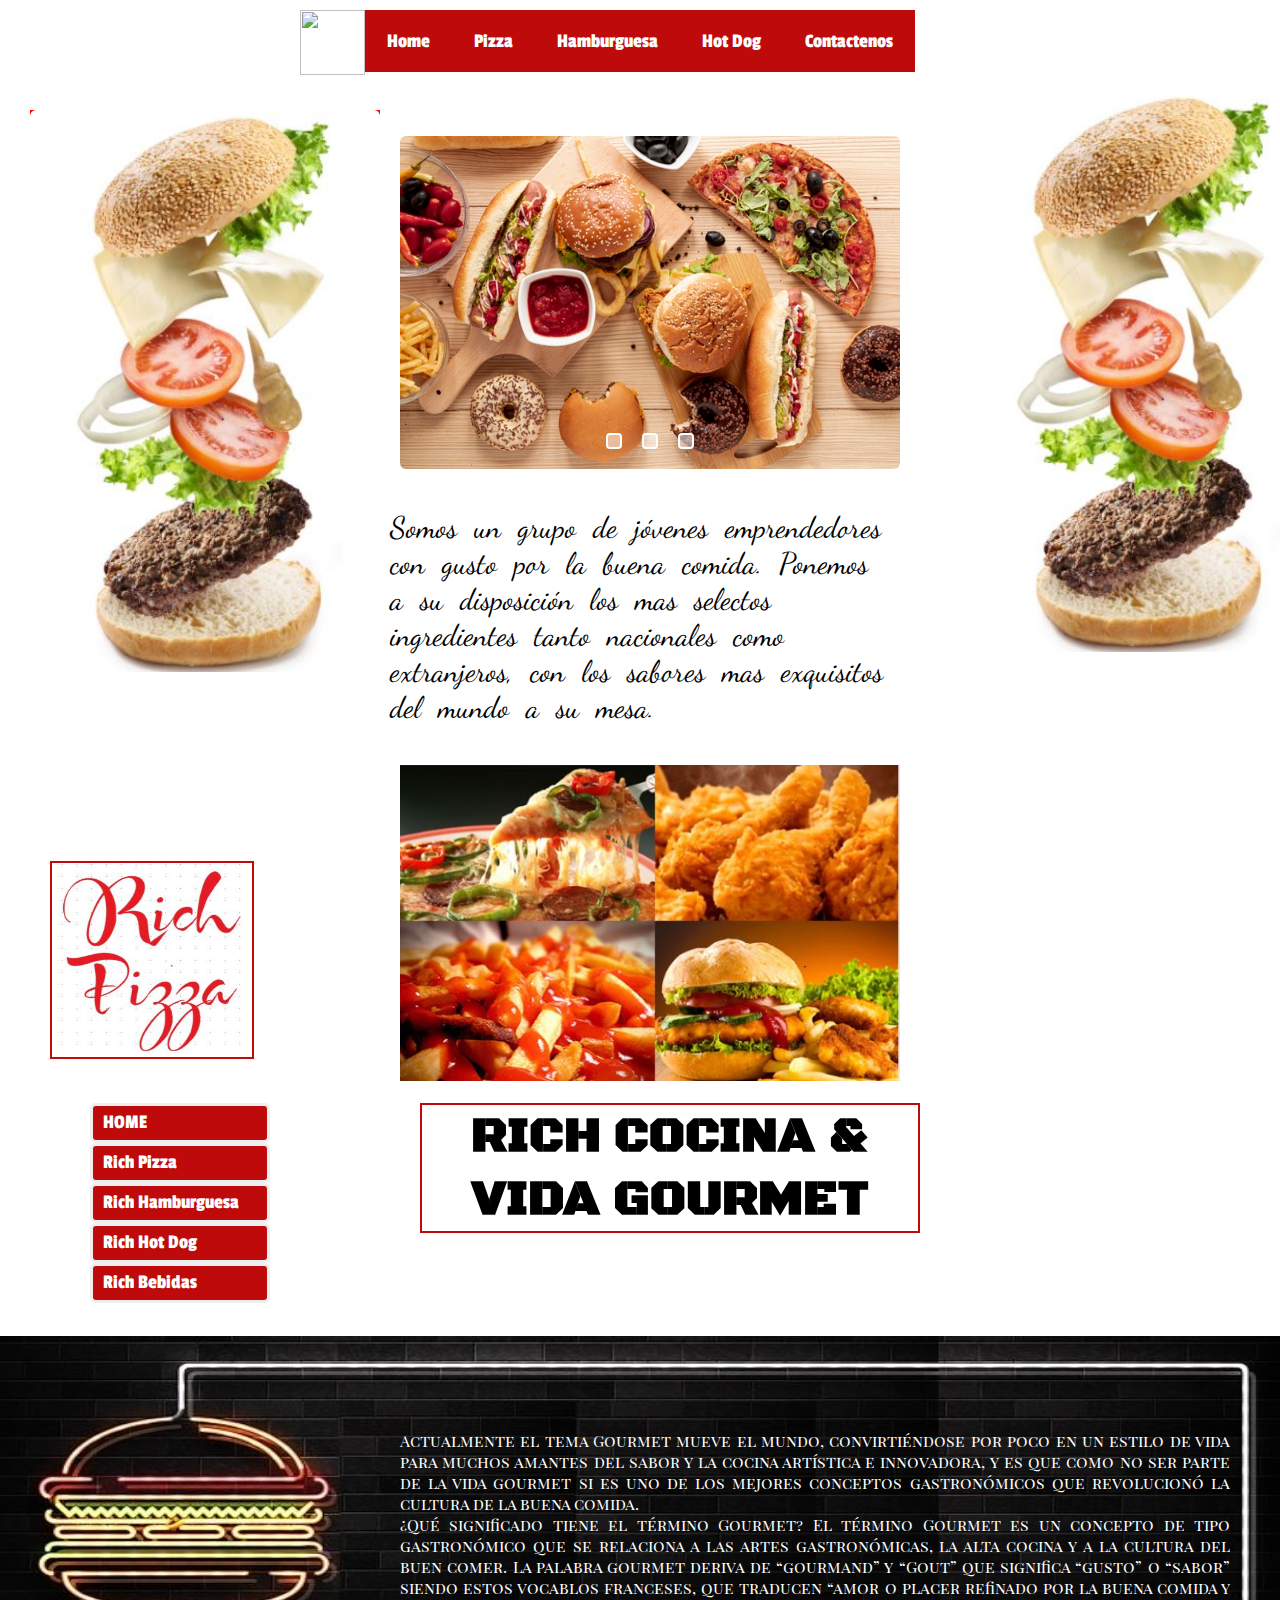
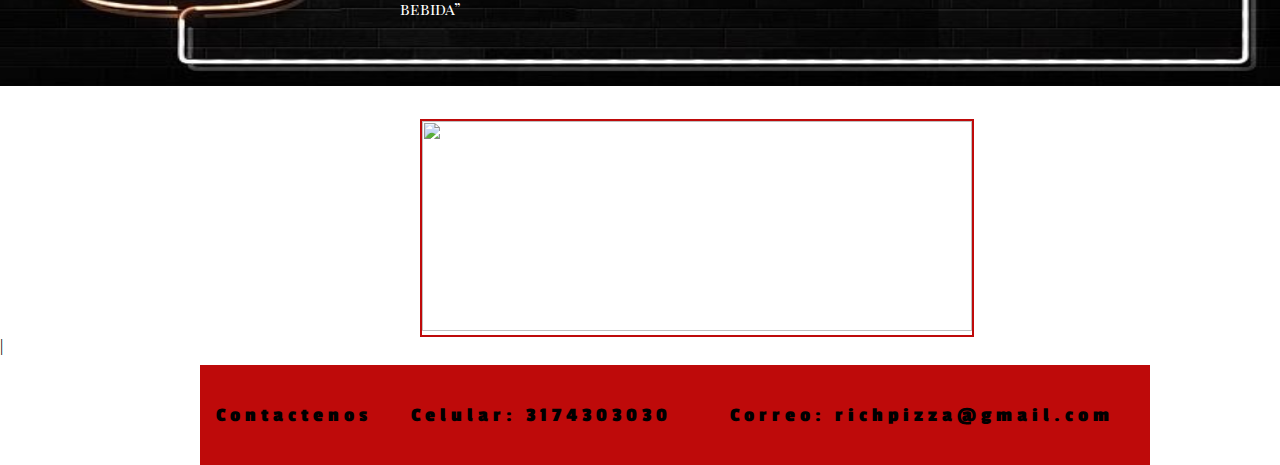
==== index.html @ b89a7f21 "web" ====
<!DOCTYPE html>
<html lang="es">

<head>
    <link href="https://fonts.googleapis.com/css?family=Passion+One&display=swap" rel="stylesheet">
    <link href="https://fonts.googleapis.com/css?family=Alfa+Slab+One&display=swap" rel="stylesheet">
    <link href="https://fonts.googleapis.com/css?family=Black+Ops+One&display=swap" rel="stylesheet">
    <link href="https://fonts.googleapis.com/css?family=Dancing+Script&display=swap" rel="stylesheet">
    <link href="https://fonts.googleapis.com/css?family=Playfair+Display+SC&display=swap" rel="stylesheet">
    <link rel="shortcut icon" href="IMAGES/descarga.JPG" type="image/x-icon">
    <link rel="stylesheet" href="ESTILOS\stylesheet.css">
    <!--aqui se muestra la hoja de estilo -->
    <meta charset="utf-8" />
    <title>RICHHOME</title>
</head>
<header>
    <title align="center">
        <h1>RICHHOME</h1>
    </title>
</header>

<body>
    <div id="header">
        <!-- Aqui se modifica el menu horizontal -->
        <ul class="nav">
            <li><img src="IMAGES\descarga.jpg" width="65px" height="65px"></li>
            <li><a href="index.html">Home</a></li>
            <li><a href="RICHPIZZA.html"> Pizza</a></li>
            <li><a href="RICHHAMBURGUESA.html"> Hamburguesa</a></li>
            <li><a href="RICHHOTDOG.html"> Hot Dog</a></li>
            <li><a href="RICHCONTACTO.html">Contactenos</a></li>
        </ul>
    </div>
    <!--aqui finaliza menu-->
    <section class="plantillas1">
        <div class="plantilla1_1">
            <img src="IMAGES/plantilla6.JPG" alt="">
        </div>
    </section>
    <section class="plantillas2">
        <div class="plantilla1_2">
            <img src="IMAGES/plantilla6.JPG" alt="">
        </div>
    </section>
    <div class="container-all1">

        <input type="radio" id="1" name="image-slide" hidden />
        <input type="radio" id="2" name="image-slide" hidden />
        <input type="radio" id="3" name="image-slide" hidden />

        <div class="slide">

            <div class="item-slide">
                <img src="IMAGES/home1.jpg">
            </div>

            <div class="item-slide">
                <img src="IMAGES/home2.jpg">
            </div>

            <div class="item-slide">
                <img src="IMAGES/home3.jpg">
            </div>

        </div>

        <div class="pagination">

            <label class="pagination-item" for="1">
                <img src="IMAGES/home1.jpg">
            </label>

            <label class="pagination-item" for="2">
                <img src="IMAGES/home2.jpg">
            </label>

            <label class="pagination-item" for="3">
                <img src="IMAGES/home3.jpg">
            </label>

        </div>

    </div>
    <div class="texto-central1">

        <p>Somos un grupo de jóvenes emprendedores con gusto por la buena comida.
            Ponemos a su disposición los mas selectos ingredientes tanto nacionales como extranjeros,
            con los sabores mas exquisitos del mundo a su mesa.</p>
    </div>
    <div class="img_home">
        <img src="IMAGES/home.JPG" alt="">
        <div class="hover_home">
            <img src="IMAGES/hover.png" alt="">
            <p>Pide tu orden con !RICH-PIZZA¡</p>
        </div>
    </div>
    <div class="logo-central">
        <table id="imagen1" border="1">
            <!-- Aqui se modifica la imagen de la parte izquierda -->
            <td><img src="IMAGES\descarga.JPG" width=200px" height="190px"></td>
        </table>
    </div>
    <div class="iframe-central">
        <table id="imagen3" border="1">
            <!-- Aqui se modifica el video de la parte dereha -->
            <iframe width="300" height="200" src="https://www.youtube.com/embed/uAfPixdSld8" frameborder="0"
                allow="accelerometer; autoplay; encrypted-media; gyroscope; picture-in-picture"
                allowfullscreen></iframe>
        </table>
    </div>

    <div id="verti">
        <!-- Aqui inicia el menu vertical-->
        <nav class="vertical">
            <ul>
                <li><a href="index.html">HOME</a>
                </li>
                <li><a href="RICHPIZZA.html">Rich
                        Pizza</a></li>
                <li><a href="RICHHAMBURGUESA.html">Rich
                        Hamburguesa</a></li>
                <li><a href="RICHHOTDOG.html">Rich
                        Hot Dog</a></li>
                <li><a href="RICHBEBIDAS.html">Rich
                        Bebidas</a></li>
            </ul>
        </nav>
    </div><!-- Aqui termina menu vertical -->
    <table id="contenido" border="1">
        <tr>
            <td align="center">RICH COCINA & VIDA GOURMET </td>
        </tr>
    </table>
    <table id="introduccion1" border="1">
        <section class="fondo_home">
            <img src="IMAGES/fondo.jpg" alt="">
            <div class="texto_home">
                <P>Actualmente el tema Gourmet mueve el mundo, convirtiéndose por poco en un estilo de vida para muchos
                    amantes
                    del
                    sabor y la cocina artística e innovadora, y es que como no ser parte de la vida gourmet si es uno de
                    los
                    mejores conceptos
                    gastronómicos que revolucionó la cultura de la buena comida.<br>¿Qué significado tiene el término
                    Gourmet?
                    El término Gourmet es un concepto de tipo gastronómico que se relaciona a las artes gastronómicas,
                    la alta
                    cocina y a la cultura
                    del buen comer.
                    La palabra gourmet deriva de “gourmand” y “Gout” que significa “gusto” o “sabor” siendo estos
                    vocablos
                    franceses, que traducen
                    “amor o placer refinado por la buena comida y bebida”</P>
            </div>
        </section>
        <tr>
            <td align="center"><img src="IMAGES\promo.jpg" width="550px" height="210px"></td>
        </tr>
    </table>
</body>
<footer> |
    <table id="tabla" cellpaddin="0" cellspacing="0" bordercolor="#000000">
        <tr>
            <td rowspan="2" valign="middle" align="left">Contactenos</td>
            <td rowspan="2" valign="middle" align="center">Celular: 3174303030</td>
            <td rowspan="2" valign="middle" align="right">Correo: richpizza@gmail.com</td>
        </tr>
    </table>
</footer>

</html>
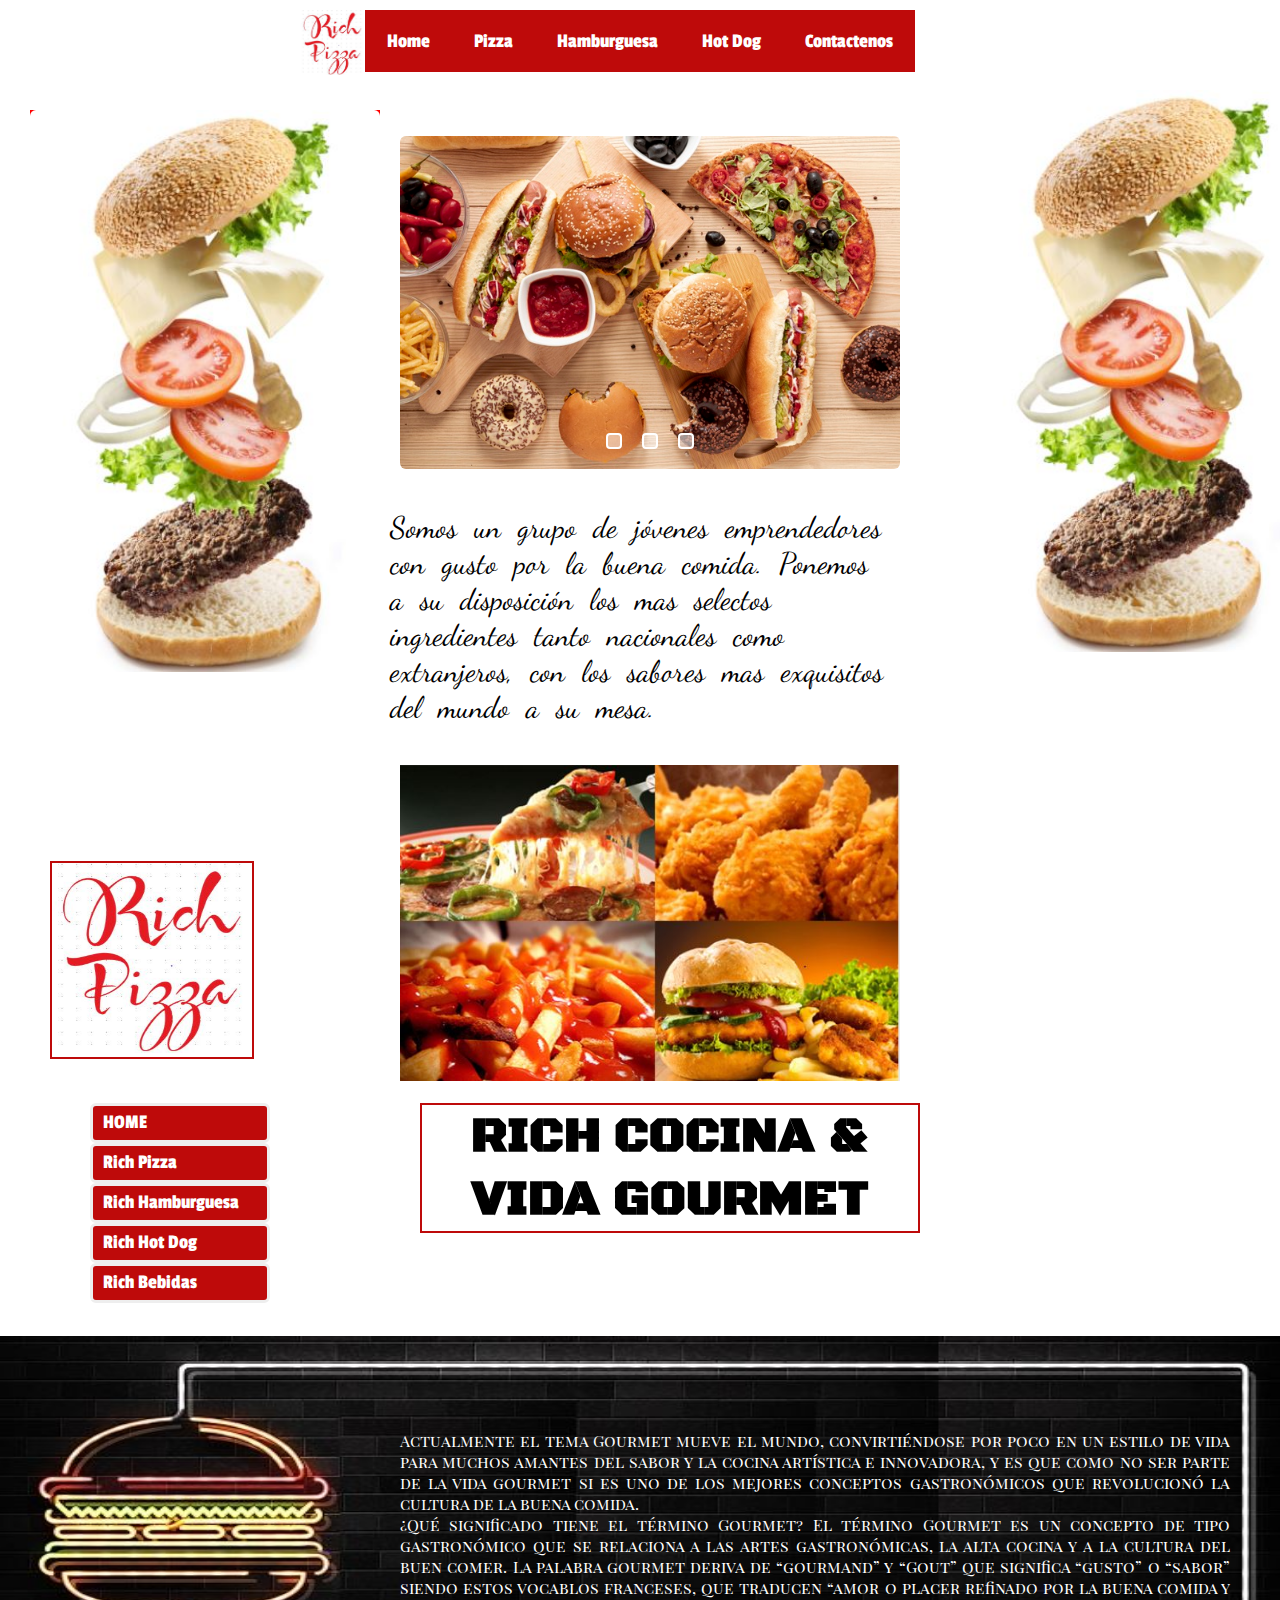
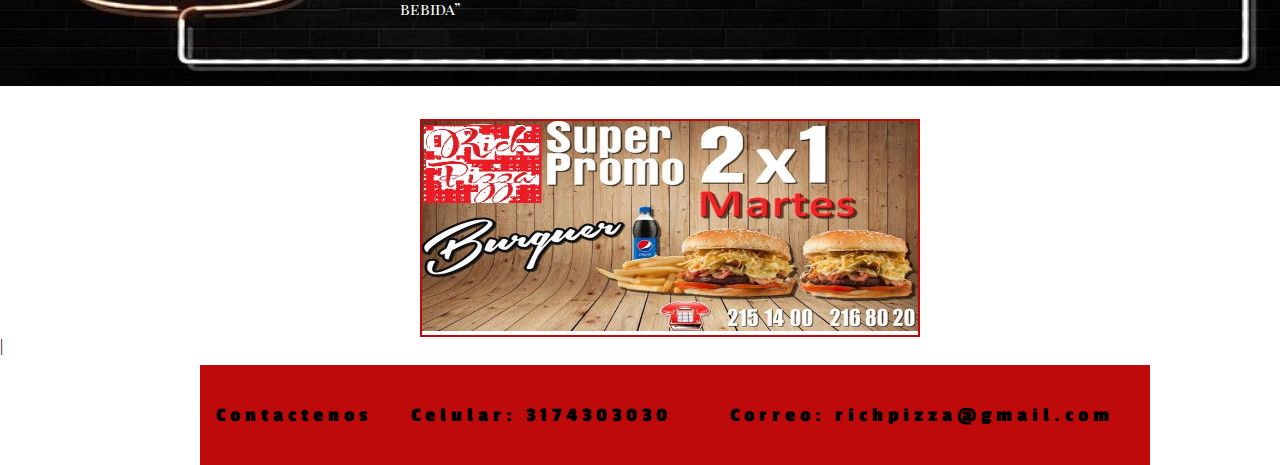
==== commit 3e3da027: "formato" ====
--- a/index.html
+++ b/index.html
@@ -23,7 +23,7 @@
     <div id="header">
         <!-- Aqui se modifica el menu horizontal -->
         <ul class="nav">
-            <li><img src="IMAGES\descarga.jpg" width="65px" height="65px"></li>
+            <li><img src="IMAGES\descarga.JPG" width="65px" height="65px"></li>
             <li><a href="index.html">Home</a></li>
             <li><a href="RICHPIZZA.html"> Pizza</a></li>
             <li><a href="RICHHAMBURGUESA.html"> Hamburguesa</a></li>
@@ -154,7 +154,7 @@
             </div>
         </section>
         <tr>
-            <td align="center"><img src="IMAGES\promo.jpg" width="550px" height="210px"></td>
+            <td align="center"><img src="IMAGES\promo.JPG" width="550px" height="210px"></td>
         </tr>
     </table>
 </body>
